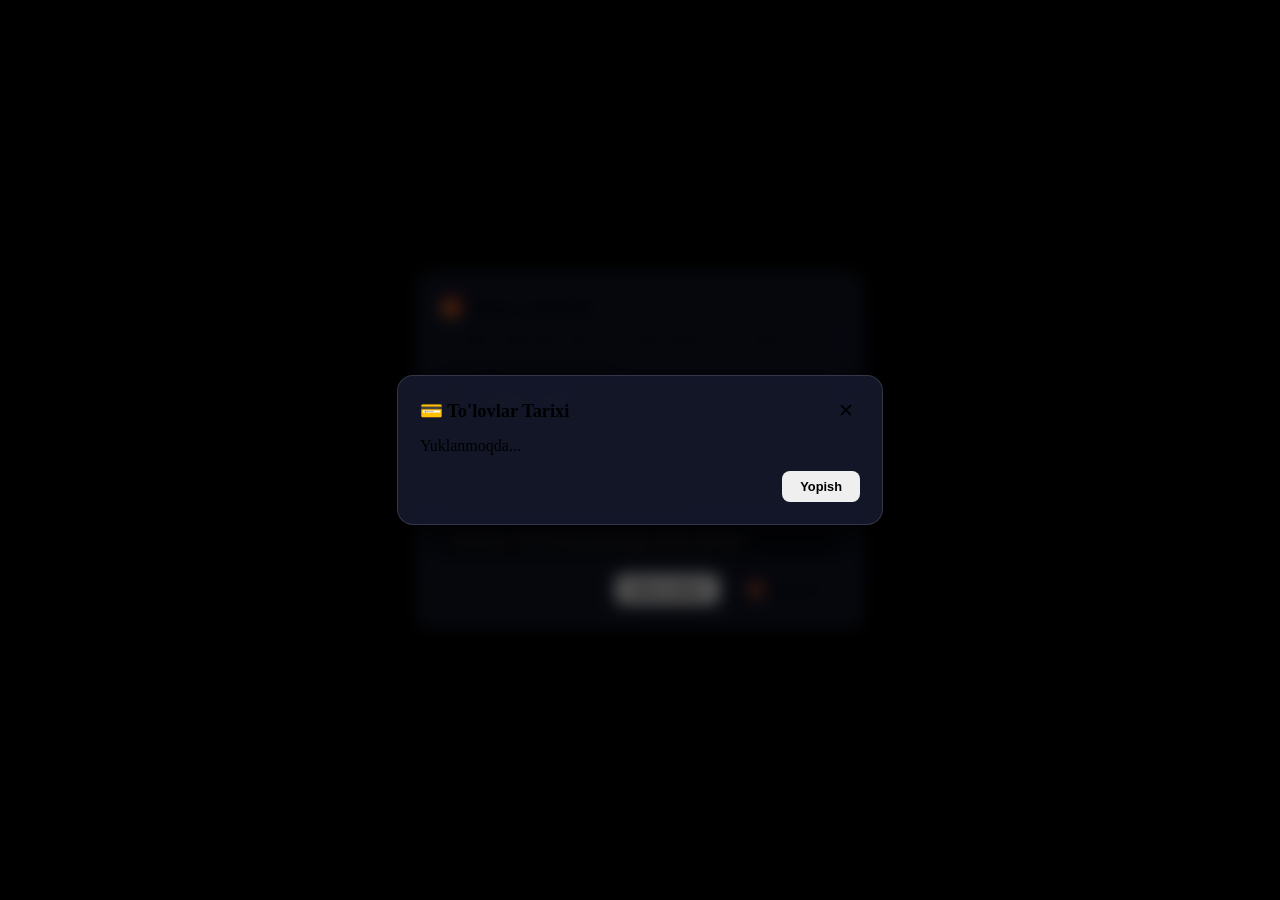
==== web/admin.html @ 642a4f2c "Make modal windows transparent frosted glass, fix processing indicator per order only, format card l" ====
<!DOCTYPE html>
<html lang="uz">
<head>
  <meta charset="UTF-8">
  <meta name="viewport" content="width=device-width, initial-scale=1.0, maximum-scale=1.0, user-scalable=no">
  <title>Vivern MC - Admin Panel</title>
  <link rel="stylesheet" href="/static/css/app.css">
  <script src="https://telegram.org/js/telegram-web-app.js"></script>
  <style>
    /* Two Primary Horizontal Admin Navigation Buttons */
    .admin-nav-cards {
      display: flex;
      flex-direction: column;
      gap: 12px;
      margin-bottom: 20px;
    }
    .admin-nav-card {
      width: 100%;
      display: flex;
      align-items: center;
      justify-content: space-between;
      padding: 16px 18px;
      border-radius: 14px;
      background: var(--bg-card);
      border: 1px solid var(--border-color);
      color: var(--text-main);
      cursor: pointer;
      text-align: left;
      transition: all 0.25s ease;
      box-shadow: 0 2px 8px rgba(0, 0, 0, 0.2);
    }
    .admin-nav-card:hover {
      background: var(--bg-card-hover);
      transform: translateY(-1px);
    }
    .admin-nav-card.active {
      border-color: var(--accent-gold);
      background: linear-gradient(135deg, rgba(245, 158, 11, 0.14), rgba(139, 92, 246, 0.12));
      box-shadow: 0 4px 20px rgba(245, 158, 11, 0.15);
    }
    .admin-nav-left {
      display: flex;
      align-items: center;
      gap: 14px;
    }
    .admin-nav-icon {
      font-size: 1.6rem;
      width: 46px;
      height: 46px;
      border-radius: 12px;
      background: rgba(255, 255, 255, 0.05);
      display: flex;
      align-items: center;
      justify-content: center;
      flex-shrink: 0;
    }
    .admin-nav-title {
      font-weight: 700;
      font-size: 1.05rem;
      color: var(--text-main);
    }
    .admin-nav-desc {
      font-size: 0.8rem;
      color: var(--text-muted);
      margin-top: 3px;
    }
    .admin-nav-arrow {
      font-size: 1.1rem;
      color: var(--text-muted);
      transition: all 0.2s ease;
      font-weight: bold;
    }
    .admin-nav-card.active .admin-nav-arrow {
      color: var(--accent-gold);
      transform: translateX(3px);
    }

    /* Category & Track items */
    .category-card {
      background: var(--bg-card);
      border: 1px solid var(--border-color);
      border-radius: 14px;
      padding: 16px;
      margin-bottom: 16px;
    }
    .track-item {
      background: rgba(255, 255, 255, 0.03);
      border: 1px solid var(--border-color);
      border-radius: 10px;
      padding: 12px;
      margin-top: 10px;
      display: flex;
      flex-direction: column;
      gap: 8px;
    }
    .track-active {
      border-color: var(--accent-emerald);
      background: rgba(16, 185, 129, 0.05);
    }
    .track-meta {
      display: flex;
      justify-content: space-between;
      align-items: center;
      font-size: 0.85rem;
    }
    .badge-active {
      background: var(--accent-emerald);
      color: #064e3b;
      padding: 2px 8px;
      border-radius: 8px;
      font-weight: 700;
      font-size: 0.7rem;
    }
    .badge-inactive {
      background: rgba(255, 255, 255, 0.1);
      color: var(--text-muted);
      padding: 2px 8px;
      border-radius: 8px;
      font-size: 0.7rem;
    }
    audio {
      width: 100%;
      height: 32px;
      border-radius: 6px;
    }
    .action-btn-row {
      display: flex;
      gap: 8px;
    }
    .btn-sm {
      padding: 6px 12px;
      font-size: 0.8rem;
      border-radius: 8px;
      cursor: pointer;
      border: none;
      font-weight: 600;
      transition: opacity 0.2s;
    }
    .btn-sm:hover {
      opacity: 0.9;
    }
    .btn-activate {
      background: var(--accent-blue);
      color: white;
    }
    .btn-delete {
      background: rgba(239, 68, 68, 0.2);
      color: var(--danger-color);
    }
    .btn-rename {
      background: rgba(59, 130, 246, 0.2);
      border: 1px solid rgba(59, 130, 246, 0.4);
      color: #93c5fd;
    }
    .btn-rename:hover {
      background: rgba(59, 130, 246, 0.35);
      color: #fff;
    }

    /* User Management Search and Compact Cards */
    .user-search-wrapper {
      position: relative;
      margin-bottom: 16px;
      display: flex;
      align-items: center;
    }
    .user-search-icon {
      position: absolute;
      left: 14px;
      font-size: 1.1rem;
      color: var(--text-muted);
      pointer-events: none;
    }
    .user-search-input {
      width: 100%;
      padding: 12px 38px 12px 42px;
      border-radius: 12px;
      background: var(--bg-card);
      border: 1px solid var(--border-color);
      color: var(--text-main);
      font-size: 0.9rem;
      outline: none;
      transition: all 0.2s;
    }
    .user-search-input:focus {
      border-color: var(--accent-gold);
      box-shadow: 0 0 12px rgba(245, 158, 11, 0.15);
    }
    .user-search-clear {
      position: absolute;
      right: 12px;
      background: rgba(255, 255, 255, 0.1);
      border: none;
      color: var(--text-muted);
      border-radius: 50%;
      width: 22px;
      height: 22px;
      cursor: pointer;
      display: flex;
      align-items: center;
      justify-content: center;
      font-size: 0.75rem;
    }

    /* Compact User Card (Screenshot 3 Format) */
    .user-compact-card {
      background: var(--bg-card);
      border: 1px solid var(--border-color);
      border-radius: 14px;
      padding: 14px 16px;
      margin-bottom: 10px;
      display: flex;
      justify-content: space-between;
      align-items: center;
      gap: 12px;
      transition: border-color 0.2s;
    }
    .user-compact-card:hover {
      border-color: rgba(255, 255, 255, 0.15);
    }
    .user-compact-left {
      display: flex;
      align-items: center;
      gap: 12px;
      min-width: 0;
    }
    .user-compact-avatar {
      width: 44px;
      height: 44px;
      border-radius: 50%;
      background: linear-gradient(135deg, var(--accent-blue), var(--accent-purple));
      display: flex;
      align-items: center;
      justify-content: center;
      font-weight: 700;
      font-size: 1.15rem;
      color: #fff;
      flex-shrink: 0;
    }
    .user-compact-info {
      display: flex;
      flex-direction: column;
      min-width: 0;
    }
    .user-compact-name {
      font-weight: 700;
      font-size: 0.98rem;
      color: var(--text-main);
      white-space: nowrap;
      overflow: hidden;
      text-overflow: ellipsis;
    }
    .user-compact-username {
      font-size: 0.8rem;
      color: var(--text-muted);
      margin-top: 2px;
    }
    .user-compact-id {
      font-size: 0.75rem;
      color: var(--text-muted);
      margin-top: 2px;
      font-family: monospace;
    }
    .user-compact-right {
      display: flex;
      flex-direction: column;
      align-items: flex-end;
      gap: 8px;
      flex-shrink: 0;
    }
    .user-role-badge {
      font-size: 0.68rem;
      font-weight: 700;
      padding: 2px 8px;
      border-radius: 6px;
      letter-spacing: 0.5px;
    }
    .role-user {
      background: rgba(255, 255, 255, 0.08);
      color: var(--text-muted);
    }
    .role-admin {
      background: rgba(245, 158, 11, 0.2);
      color: var(--accent-gold);
      border: 1px solid rgba(245, 158, 11, 0.4);
    }
    .btn-open-profile {
      background: rgba(59, 130, 246, 0.15);
      border: 1px solid rgba(59, 130, 246, 0.35);
      color: #93c5fd;
      padding: 6px 12px;
      font-size: 0.78rem;
      font-weight: 600;
      border-radius: 8px;
      cursor: pointer;
      transition: all 0.2s;
      white-space: nowrap;
    }
    .btn-open-profile:hover {
      background: rgba(59, 130, 246, 0.28);
      border-color: var(--accent-blue);
      color: #fff;
    }

    /* Full-Screen Profile Modal View */
    .fullscreen-profile-modal {
      position: fixed;
      inset: 0;
      width: 100vw;
      height: 100vh;
      background: var(--bg-primary);
      z-index: 9999;
      overflow-y: auto;
      padding: 16px 16px 50px;
      box-sizing: border-box;
      display: flex;
      flex-direction: column;
      gap: 14px;
    }
    .fullscreen-modal-header {
      display: flex;
      align-items: center;
      justify-content: space-between;
      position: sticky;
      top: -16px;
      margin: -16px -16px 10px -16px;
      background: #0f111a;
      padding: 14px 16px;
      z-index: 100;
      border-bottom: 1px solid var(--border-color);
      box-shadow: 0 4px 15px rgba(0, 0, 0, 0.4);
    }
    .user-profile-hero {
      text-align: center;
      padding: 24px 16px;
      background: var(--bg-card);
      border-radius: 14px;
      border: 1px solid var(--border-color);
    }
    .user-profile-avatar-lg {
      width: 68px;
      height: 68px;
      border-radius: 50%;
      background: linear-gradient(135deg, var(--accent-gold), var(--accent-purple));
      display: flex;
      align-items: center;
      justify-content: center;
      font-size: 2rem;
      margin: 0 auto 12px;
      color: #fff;
      font-weight: bold;
    }
    .user-meta-stats-grid {
      display: grid;
      grid-template-columns: 1fr 1fr;
      gap: 10px;
      background: var(--bg-card);
      border-radius: 14px;
      border: 1px solid var(--border-color);
      padding: 14px;
    }
    .meta-stat-cell {
      display: flex;
      flex-direction: column;
      padding: 6px;
    }
    .meta-stat-label {
      font-size: 0.72rem;
      color: var(--text-muted);
    }
    .meta-stat-value {
      font-weight: 700;
      font-size: 0.95rem;
      margin-top: 3px;
    }
    .user-orders-section {
      background: var(--bg-card);
      border-radius: 14px;
      border: 1px solid var(--border-color);
      padding: 16px;
    }
    .order-history-item {
      background: rgba(255, 255, 255, 0.03);
      border: 1px solid var(--border-color);
      border-radius: 10px;
      padding: 10px 12px;
      margin-top: 8px;
      font-size: 0.82rem;
    }
    .btn-back-miniapp {
      display: inline-flex;
      align-items: center;
      gap: 7px;
      padding: 9px 16px;
      font-size: 0.88rem;
      font-weight: 700;
      text-decoration: none;
      background: linear-gradient(135deg, rgba(255, 255, 255, 0.08), rgba(255, 255, 255, 0.03));
      border: 1px solid rgba(255, 255, 255, 0.16);
      border-radius: 12px;
      color: var(--text-main);
      box-shadow: 0 2px 10px rgba(0, 0, 0, 0.25);
      transition: all 0.2s ease;
      cursor: pointer;
    }
    .btn-back-miniapp:hover, .btn-back-miniapp:active {
      background: linear-gradient(135deg, rgba(245, 158, 11, 0.2), rgba(139, 92, 246, 0.15));
      border-color: var(--accent-gold);
      color: #fff;
      transform: translateY(-1px);
    }
    .btn-back-arrow {
      font-size: 1.15rem;
      line-height: 1;
      color: var(--accent-gold);
      transition: transform 0.2s;
    }
    .btn-back-miniapp:hover .btn-back-arrow {
      transform: translateX(-2px);
    }
    /* 3-Dots Menu Button in Admin User Profile (Image 4) */
    .btn-profile-dots {
      position: absolute;
      top: 14px;
      right: 14px;
      width: 34px;
      height: 34px;
      border-radius: 50%;
      background: rgba(255, 255, 255, 0.08);
      border: 1px solid rgba(255, 255, 255, 0.16);
      color: var(--text-main);
      display: flex;
      align-items: center;
      justify-content: center;
      font-size: 1.25rem;
      cursor: pointer;
      transition: all 0.2s ease;
      z-index: 5;
    }
    .btn-profile-dots:hover, .btn-profile-dots:active {
      background: rgba(245, 158, 11, 0.2);
      border-color: var(--accent-gold);
      color: #fff;
      transform: scale(1.08);
    }
    .admin-user-dropdown {
      position: absolute;
      top: 52px;
      right: 14px;
      background: #181b29;
      border: 1px solid var(--border-color);
      border-radius: 12px;
      box-shadow: 0 10px 30px rgba(0, 0, 0, 0.7);
      padding: 6px;
      z-index: 25;
      min-width: 170px;
      text-align: left;
      backdrop-filter: blur(10px);
    }
    .admin-user-menu-item {
      display: flex;
      align-items: center;
      gap: 10px;
      padding: 9px 12px;
      border-radius: 8px;
      font-size: 0.82rem;
      font-weight: 500;
      color: var(--text-main);
      cursor: pointer;
      transition: background 0.15s ease;
    }
    .admin-user-menu-item:hover {
      background: rgba(255, 255, 255, 0.08);
      color: var(--accent-gold);
    }
  </style>
</head>
<body>
  <header>
    <div class="brand">
      <div class="brand-icon">⚙️</div>
      <div>
        <div class="brand-title">ADMIN PANEL</div>
        <div style="font-size: 0.72rem; color: var(--text-muted);" id="admin-subtitle">Boshqaruv Markazi</div>
      </div>
    </div>
    <a href="/index.html" class="btn-back-miniapp">
      <span class="btn-back-arrow">←</span>
      <span>Mini App</span>
    </a>
  </header>

  <main>
    <!-- Access Denied Card (default visible until verified) -->
    <div id="unauthorized-card" class="card hidden" style="border-color: var(--danger-color); text-align: center;">
      <div style="font-size: 2.5rem; margin-bottom: 10px;">⛔</div>
      <h2 style="color: var(--danger-color); margin-bottom: 8px;">Ruxsat Berilmadi</h2>
      <p style="color: var(--text-muted); font-size: 0.9rem;">
        Sizning Telegram hisobingiz ushbu bo'limga kirish huquqiga ega emas. Faqat belgilangan administratorlar kirishi mumkin.
      </p>
    </div>

    <!-- Admin Content Area -->
    <div id="admin-content" class="hidden">
      <div id="admin-toast" class="card hidden" style="margin-bottom: 14px; font-weight: 500; font-size: 0.9rem;"></div>

      <!-- Two Primary Horizontal Admin Navigation Buttons (1 on top, 2 directly below it) -->
      <div class="admin-nav-cards">
        <button id="admin-btn-library" class="admin-nav-card" onclick="toggleAdminSection('library')">
          <div class="admin-nav-left">
            <span class="admin-nav-icon">🎵</span>
            <div>
              <div class="admin-nav-title">Musiqalar Kutubxonasi</div>
              <div class="admin-nav-desc">4 ta toifa, fon musiqalari va ohanglar</div>
            </div>
          </div>
          <span class="admin-nav-arrow" id="arrow-library">➔</span>
        </button>

        <button id="admin-btn-users" class="admin-nav-card" onclick="toggleAdminSection('users')">
          <div class="admin-nav-left">
            <span class="admin-nav-icon">👥</span>
            <div>
              <div class="admin-nav-title">Foydalanuvchilar Boshqaruvi</div>
              <div class="admin-nav-desc">Bot foydalanuvchilari, urinishlar va buyurtmalar</div>
            </div>
          </div>
          <span class="admin-nav-arrow" id="arrow-users">➔</span>
        </button>
      </div>

      <!-- SECTION 1: Musiqalar Kutubxonasi (Closed by default) -->
      <div id="section-library" class="hidden">
        <div style="display: flex; justify-content: space-between; align-items: center; margin-bottom: 16px;">
          <div>
            <h3 style="font-size: 1.1rem; font-weight: 600;">4 Ta Musiqa Toifasi</h3>
            <div style="font-size: 0.78rem; color: var(--text-muted);">Faol va zaxira fon treklari</div>
          </div>
          <div style="display: flex; gap: 8px;">
            <button onclick="loadCategories()" class="btn-sm btn-secondary" style="width: auto;">🔄 Yangilash</button>
            <button onclick="closeCurrentSection()" class="btn-sm" style="background: rgba(255,255,255,0.08); color: var(--text-muted); width: auto;">✕ Yopish</button>
          </div>
        </div>

        <div id="categories-container">
          <!-- Rendered by JS -->
        </div>
      </div>

      <!-- SECTION 2: Foydalanuvchilar Boshqaruvi (Closed by default) -->
      <div id="section-users" class="hidden">
        <div style="display: flex; justify-content: space-between; align-items: center; margin-bottom: 14px;">
          <div>
            <h3 style="font-size: 1.1rem; font-weight: 600;">Foydalanuvchilar Ro'yxati</h3>
            <div id="users-count-label" style="font-size: 0.78rem; color: var(--text-muted); margin-top: 2px;">Yuklanmoqda...</div>
          </div>
          <div style="display: flex; gap: 8px;">
            <button onclick="loadUsers()" class="btn-sm btn-secondary" style="width: auto;">🔄 Yangilash</button>
            <button onclick="closeCurrentSection()" class="btn-sm" style="background: rgba(255,255,255,0.08); color: var(--text-muted); width: auto;">✕ Yopish</button>
          </div>
        </div>

        <!-- Search Bar with Search Icon -->
        <div class="user-search-wrapper">
          <span class="user-search-icon">🔍</span>
          <input 
            type="text" 
            id="user-search-input" 
            class="user-search-input" 
            placeholder="Ism, @username yoki Telegram ID bo'yicha qidirish..." 
            oninput="handleUserSearch(event)"
          />
          <button id="btn-clear-search" class="user-search-clear hidden" onclick="clearUserSearch()">✕</button>
        </div>

        <!-- Compact Users List Container (Screenshot 3 format) -->
        <div id="users-list-container">
          <!-- Rendered by JS -->
        </div>
      </div>
    </div>
  </main>

  <!-- Full-Screen Profile Modal View (Covers Entire Screen) -->
  <div id="fullscreen-user-profile" class="fullscreen-profile-modal hidden">
    <div class="fullscreen-modal-header">
      <div style="font-weight: 700; font-size: 1.15rem; color: var(--text-main);">Foydalanuvchi profili</div>
      <button onclick="closeUserProfileModal()" class="btn-sm" style="background: rgba(255,255,255,0.08); border: 1px solid var(--border-color); color: var(--text-main); font-size: 0.85rem; font-weight: 600; padding: 6px 14px; border-radius: 8px; cursor: pointer;">
        ✕ Yopish
      </button>
    </div>

    <div class="user-profile-hero" style="position: relative;">
      <!-- 3-Dots Action Button (Image 4) -->
      <button type="button" class="btn-profile-dots" onclick="toggleAdminUserMenu(event)" title="Qo'shimcha amallar">
        ⋮
      </button>

      <!-- Dropdown Menu for User (Image 4) -->
      <div id="admin-user-menu" class="admin-user-dropdown hidden">
        <div class="admin-user-menu-item" onclick="adminOpenUserPhoto()">
          <span>🖼️</span> Rasmni ochish
        </div>
        <div class="admin-user-menu-item" onclick="adminOpenAddCoinsModal()">
          <span>🪙</span> Tangalar qo'shish
        </div>
        <div class="admin-user-menu-item" onclick="adminOpenSendGiftModal()">
          <span>🎁</span> Sovg'a yuborish
        </div>
        <div class="admin-user-menu-item" onclick="adminOpenPaymentHistoryModal()">
          <span>💳</span> To'lovlar tarixi
        </div>
        <div class="admin-user-menu-item" id="menu-item-block" onclick="adminToggleBlockUser()" style="color: #fca5a5;">
          <span>🚫</span> Block user
        </div>
      </div>

      <div class="user-profile-avatar-lg" id="fp-avatar">U</div>
      <div style="font-size: 1.25rem; font-weight: 700;" id="fp-fullname">Foydalanuvchi</div>
      <div style="font-size: 0.85rem; color: var(--text-muted); margin-top: 3px;" id="fp-username">@username</div>
      <div style="margin-top: 10px; display:flex; justify-content:center; align-items:center; gap:8px; flex-wrap:wrap;">
        <span id="fp-id-badge" style="display:inline-flex; align-items:center; gap:5px; padding:4px 11px; border-radius:12px; background:rgba(255,255,255,0.06); border:1px solid rgba(255,255,255,0.14); color:#cbd5e1; font-size:0.76rem; font-weight:500; font-family:monospace;">ID: ...</span>
        <span id="fp-role-badge"></span>
      </div>
    </div>

    <div class="user-meta-stats-grid">
      <div class="meta-stat-cell">
        <span class="meta-stat-label">🪙 Tangalar Balansi</span>
        <span class="meta-stat-value" id="fp-coins" style="color:#fbbf24; font-weight:700;">0 ta Tanga</span>
      </div>
      <div class="meta-stat-cell">
        <span class="meta-stat-label">💳 Bepul Sinovlar</span>
        <span class="meta-stat-value" id="fp-trials" style="color:var(--accent-emerald);">3 ta bepul qoldi</span>
      </div>
      <div class="meta-stat-cell">
        <span class="meta-stat-label">📦 Tayyorlangan Buyurtmalar</span>
        <span class="meta-stat-value" id="fp-completed-orders" style="color:var(--accent-gold);">0 ta</span>
      </div>
      <div class="meta-stat-cell">
        <span class="meta-stat-label">📅 Ro'yxatdan O'tgan Sana</span>
        <span class="meta-stat-value" id="fp-created-at" style="font-size:0.85rem; font-weight:500;">...</span>
      </div>
      <div class="meta-stat-cell">
        <span class="meta-stat-label">🌐 Tanlangan Til</span>
        <span class="meta-stat-value" id="fp-language">UZ</span>
      </div>
    </div>

    <!-- User Orders List -->
    <div class="user-orders-section">
      <div style="font-weight: 700; font-size: 0.95rem; margin-bottom: 10px; display:flex; justify-content:space-between; align-items:center;">
        <span>🛍️ Buyurtmalar Tarixi</span>
        <span id="fp-orders-count-badge" style="font-size:0.75rem; color:var(--text-muted);">0 ta</span>
      </div>
      <div id="fp-orders-list">
        <div style="font-size:0.85rem; color:var(--text-muted); text-align:center; padding:15px;">Yuklanmoqda...</div>
      </div>
    </div>
  </div>

  <!-- Modal: Nomni o'zgartirish (Rename Track Modal) -->
  <div id="modal-rename" class="hidden" onclick="if(event.target === this) closeRenameModal()" style="position:fixed; inset:0; background:rgba(0,0,0,0.65); backdrop-filter:blur(8px); z-index:99999; display:flex; align-items:center; justify-content:center; padding:16px;">
    <div style="width:100%; max-width:380px; background:rgba(22, 27, 46, 0.85); backdrop-filter:blur(20px); -webkit-backdrop-filter:blur(20px); border:1px solid rgba(255,255,255,0.14); border-radius:16px; padding:22px; box-shadow:0 15px 35px rgba(0,0,0,0.6);">
      <div style="font-weight:700; font-size:1.1rem; margin-bottom:6px; color:var(--text-main);">✏️ Nomni o'zgartirish</div>
      <div style="font-size:0.8rem; color:var(--text-muted); margin-bottom:14px;">Trek uchun yangi nom kiriting:</div>
      <input 
        type="text" 
        id="rename-input" 
        class="user-search-input" 
        style="width:100%; padding:12px 14px; margin-bottom:18px; border-radius:10px;" 
        placeholder="Yangi nom..."
        onkeydown="if(event.key === 'Enter') submitRenameTrack()"
      />
      <div style="display:flex; justify-content:flex-end; gap:10px;">
        <button onclick="closeRenameModal()" class="btn-sm btn-secondary" style="padding:8px 16px;">Bekor qilish</button>
        <button onclick="submitRenameTrack()" class="btn-sm btn-primary" style="padding:8px 18px; background:var(--accent-gold); color:#000; font-weight:700;">Saqlash</button>
      </div>
    </div>
  </div>

  <!-- Modal: View User Photo (Open photo) -->
  <div id="modal-admin-view-photo" class="hidden" onclick="if(event.target === this) closeAdminViewPhotoModal()" style="position:fixed; inset:0; background:rgba(0,0,0,0.85); backdrop-filter:blur(8px); z-index:999999; display:flex; align-items:center; justify-content:center; padding:16px;">
    <div style="position:relative; max-width:90vw; max-height:85vh; text-align:center;">
      <button onclick="closeAdminViewPhotoModal()" style="position:absolute; top:-14px; right:-14px; width:36px; height:36px; border-radius:50%; background:#222; border:1px solid rgba(255,255,255,0.3); color:#fff; font-size:1.2rem; cursor:pointer; display:flex; align-items:center; justify-content:center; z-index:10;">✕</button>
      <img id="admin-view-photo-img" src="" alt="Foydalanuvchi rasmi" style="max-width:85vw; max-height:75vh; border-radius:16px; object-fit:contain; box-shadow:0 15px 35px rgba(0,0,0,0.8); border:2px solid rgba(255,255,255,0.15);">
    </div>
  </div>

  <!-- Modal: Add Coins to User -->
  <div id="modal-admin-add-coins" class="hidden" onclick="if(event.target === this) closeAdminAddCoinsModal()" style="position:fixed; inset:0; background:rgba(0,0,0,0.65); backdrop-filter:blur(8px); z-index:999999; display:flex; align-items:center; justify-content:center; padding:16px;">
    <div style="width:100%; max-width:400px; background:rgba(22, 27, 46, 0.85); backdrop-filter:blur(20px); -webkit-backdrop-filter:blur(20px); border:1px solid rgba(255,255,255,0.14); border-radius:16px; padding:22px; box-shadow:0 15px 35px rgba(0,0,0,0.7);">
      <div style="display:flex; justify-content:space-between; align-items:center; margin-bottom:12px;">
        <div style="font-weight:700; font-size:1.15rem; color:var(--text-main);">🪙 Tangalar Qo'shish</div>
        <button onclick="closeAdminAddCoinsModal()" style="background:none; border:none; color:var(--text-muted); font-size:1.2rem; cursor:pointer;">✕</button>
      </div>
      <div style="font-size:0.8rem; color:var(--text-muted); margin-bottom:14px;">
        Foydalanuvchi hisobiga tanga qo'shish (1 ta audio = 10 tanga):
      </div>

      <div style="margin-bottom:12px;">
        <label style="font-size:0.78rem; color:var(--text-muted); display:block; margin-bottom:6px;">Tangalar miqdori:</label>
        <select id="admin-coins-amount" style="width:100%; padding:10px 12px; border-radius:10px; background:rgba(0,0,0,0.4); border:1px solid var(--border-color); color:#fff; font-size:0.9rem;">
          <option value="10" selected>+10 Tanga (1 ta buyurtma)</option>
          <option value="20">+20 Tanga (2 ta buyurtma)</option>
          <option value="30">+30 Tanga (3 ta buyurtma)</option>
          <option value="50">+50 Tanga (5 ta buyurtma)</option>
          <option value="100">+100 Tanga (10 ta buyurtma)</option>
        </select>
      </div>

      <div style="margin-bottom:16px;">
        <label style="font-size:0.78rem; color:var(--text-muted); display:block; margin-bottom:6px;">Foydalanuvchiga xabar (ixtiyoriy):</label>
        <input type="text" id="admin-coins-msg" placeholder="Masalan: To'lovingiz tasdiqlandi!" style="width:100%; padding:10px 12px; border-radius:10px; background:rgba(0,0,0,0.4); border:1px solid var(--border-color); color:#fff; font-size:0.88rem; box-sizing:border-box;">
      </div>

      <div style="display:flex; justify-content:flex-end; gap:10px;">
        <button onclick="closeAdminAddCoinsModal()" class="btn-sm btn-secondary" style="padding:8px 16px;">Bekor qilish</button>
        <button id="btn-submit-add-coins" onclick="adminSubmitAddCoins()" class="btn-sm" style="padding:8px 18px; background:var(--accent-gold); color:#000; font-weight:700;">🪙 Qo'shish</button>
      </div>
    </div>
  </div>

  <!-- Modal: Send a gift to user (Image 4) -->
  <div id="modal-admin-send-gift" class="hidden" onclick="if(event.target === this) closeAdminSendGiftModal()" style="position:fixed; inset:0; background:rgba(0,0,0,0.65); backdrop-filter:blur(8px); z-index:999999; display:flex; align-items:center; justify-content:center; padding:16px;">
    <div style="width:100%; max-width:400px; background:rgba(22, 27, 46, 0.85); backdrop-filter:blur(20px); -webkit-backdrop-filter:blur(20px); border:1px solid rgba(255,255,255,0.14); border-radius:16px; padding:22px; box-shadow:0 15px 35px rgba(0,0,0,0.7);">
      <div style="display:flex; justify-content:space-between; align-items:center; margin-bottom:12px;">
        <div style="font-weight:700; font-size:1.15rem; color:var(--text-main);">🎁 Sovg'a yuborish</div>
        <button onclick="closeAdminSendGiftModal()" style="background:none; border:none; color:var(--text-muted); font-size:1.2rem; cursor:pointer;">✕</button>
      </div>
      <div style="font-size:0.8rem; color:var(--text-muted); margin-bottom:14px;">
        Foydalanuvchiga bepul audio montaj imkoniyatlarini sovg'a qiling:
      </div>
      
      <div style="margin-bottom:12px;">
        <label style="font-size:0.78rem; color:var(--text-muted); display:block; margin-bottom:6px;">Qo'shiladigan bepul urinishlar soni:</label>
        <select id="admin-gift-trials" style="width:100%; padding:10px 12px; border-radius:10px; background:rgba(0,0,0,0.4); border:1px solid var(--border-color); color:#fff; font-size:0.9rem;">
          <option value="1">+1 ta bepul urinish</option>
          <option value="2">+2 ta bepul urinish</option>
          <option value="3" selected>+3 ta bepul urinish</option>
          <option value="5">+5 ta bepul urinish</option>
          <option value="10">+10 ta bepul urinish</option>
        </select>
      </div>

      <div style="margin-bottom:12px;">
        <label style="font-size:0.78rem; color:var(--text-muted); display:block; margin-bottom:6px;">Sovg'a sarlavhasi (ixtiyoriy):</label>
        <input type="text" id="admin-gift-title" placeholder="Masalan: 🎁 Maxsus Sovg'a" style="width:100%; padding:10px 12px; border-radius:10px; background:rgba(0,0,0,0.4); border:1px solid var(--border-color); color:#fff; font-size:0.88rem; box-sizing:border-box;">
      </div>

      <div style="margin-bottom:16px;">
        <label style="font-size:0.78rem; color:var(--text-muted); display:block; margin-bottom:6px;">Foydalanuvchiga xabar (Telegram orqali boradi):</label>
        <input type="text" id="admin-gift-msg" placeholder="Masalan: Faol foydalanganingiz uchun rahmat!" style="width:100%; padding:10px 12px; border-radius:10px; background:rgba(0,0,0,0.4); border:1px solid var(--border-color); color:#fff; font-size:0.88rem; box-sizing:border-box;">
      </div>

      <div style="display:flex; justify-content:flex-end; gap:10px;">
        <button onclick="closeAdminSendGiftModal()" class="btn-sm btn-secondary" style="padding:8px 16px;">Bekor qilish</button>
        <button id="btn-submit-send-gift" onclick="adminSubmitSendGift()" class="btn-sm" style="padding:8px 18px; background:var(--accent-gold); color:#000; font-weight:700;">🎁 Yuborish</button>
      </div>
    </div>
  </div>

  <!-- Modal: To'lovlar tarixi (Image 4) -->
  <div id="modal-admin-user-payments" class="hidden" onclick="if(event.target === this) closeAdminUserPaymentsModal()" style="position:fixed; inset:0; background:rgba(0,0,0,0.65); backdrop-filter:blur(8px); z-index:999999; display:flex; align-items:center; justify-content:center; padding:16px;">
    <div style="width:100%; max-width:440px; background:rgba(22, 27, 46, 0.85); backdrop-filter:blur(20px); -webkit-backdrop-filter:blur(20px); border:1px solid rgba(255,255,255,0.14); border-radius:16px; padding:22px; box-shadow:0 15px 35px rgba(0,0,0,0.7); max-height:85vh; overflow-y:auto;">
      <div style="display:flex; justify-content:space-between; align-items:center; margin-bottom:14px;">
        <div style="font-weight:700; font-size:1.15rem; color:var(--text-main);">💳 To'lovlar Tarixi</div>
        <button onclick="closeAdminUserPaymentsModal()" style="background:none; border:none; color:var(--text-muted); font-size:1.2rem; cursor:pointer;">✕</button>
      </div>
      <div id="admin-user-payments-content">
        Yuklanmoqda...
      </div>
      <div style="margin-top:16px; text-align:right;">
        <button onclick="closeAdminUserPaymentsModal()" class="btn-sm btn-secondary" style="padding:8px 18px;">Yopish</button>
      </div>
    </div>
  </div>
    </div>
  </div>

  <!-- Upload Modal / Input Hidden -->
  <input type="file" id="admin-file-input" accept="audio/*,.mp3,.wav,.m4a,.ogg" style="display: none;" onchange="handleFileSelected(event)">

  <script>
    const tg = window.Telegram?.WebApp;
    let selectedCategoryId = null;
    let token = sessionStorage.getItem("vivern_token");
    let allUsersCache = [];
    let searchDebounceTimer = null;
    let currentOpenSection = null; // null by default, neither open automatically!

    async function initAdmin() {
      if (tg) {
        tg.ready();
        tg.expand();
      }

      // Check authorization with backend
      const rawInitData = tg?.initData || "test_user_8449563084";
      try {
        const authRes = await fetch("/api/auth/telegram", {
          method: "POST",
          headers: { "Content-Type": "application/json" },
          body: JSON.stringify({ init_data: rawInitData })
        });
        if (!authRes.ok) throw new Error("Auth failed");
        const authData = await authRes.json();
        token = authData.token;
        sessionStorage.setItem("vivern_token", token);

        if (!authData.user.is_admin) {
          document.getElementById("unauthorized-card").classList.remove("hidden");
          return;
        }

        // Show admin navigation cards ONLY (neither section opened automatically)
        document.getElementById("admin-content").classList.remove("hidden");
        closeCurrentSection();

        // Direct user profile navigation (e.g. from bot receipt action)
        const urlParams = new URLSearchParams(window.location.search);
        const targetUserId = urlParams.get("user_id");
        if (targetUserId) {
          toggleAdminSection("users");
          await loadUsers();
          await openUserProfileModal(parseInt(targetUserId, 10));
        }
      } catch (e) {
        document.getElementById("unauthorized-card").classList.remove("hidden");
      }
    }

    // Toggle Section: Opens section if closed, or closes if already open
    function toggleAdminSection(section) {
      if (currentOpenSection === section) {
        // Clicking active button toggles it closed
        closeCurrentSection();
        return;
      }

      const btnLib = document.getElementById("admin-btn-library");
      const btnUsers = document.getElementById("admin-btn-users");
      const secLib = document.getElementById("section-library");
      const secUsers = document.getElementById("section-users");
      const arrLib = document.getElementById("arrow-library");
      const arrUsers = document.getElementById("arrow-users");

      if (section === "library") {
        currentOpenSection = "library";
        btnLib.classList.add("active");
        btnUsers.classList.remove("active");
        arrLib.textContent = "▼";
        arrUsers.textContent = "➔";
        secLib.classList.remove("hidden");
        secUsers.classList.add("hidden");
        loadCategories();
      } else if (section === "users") {
        currentOpenSection = "users";
        btnUsers.classList.add("active");
        btnLib.classList.remove("active");
        arrUsers.textContent = "▼";
        arrLib.textContent = "➔";
        secUsers.classList.remove("hidden");
        secLib.classList.add("hidden");
        loadUsers();
      }
    }

    function closeCurrentSection() {
      currentOpenSection = null;
      document.getElementById("admin-btn-library").classList.remove("active");
      document.getElementById("admin-btn-users").classList.remove("active");
      document.getElementById("arrow-library").textContent = "➔";
      document.getElementById("arrow-users").textContent = "➔";
      document.getElementById("section-library").classList.add("hidden");
      document.getElementById("section-users").classList.add("hidden");
    }

    /* -------------------------------------------------------------
       SECTION 1: Musiqalar Kutubxonasi Functions
       ------------------------------------------------------------- */
    async function loadCategories() {
      const container = document.getElementById("categories-container");
      container.innerHTML = '<div style="text-align:center; padding: 25px;"><div class="spinner"></div><div style="font-size:0.8rem; color:var(--text-muted); margin-top:8px;">Kutubxona yuklanmoqda...</div></div>';

      try {
        const res = await fetch("/api/admin/categories", {
          headers: { "Authorization": `Bearer ${token}` }
        });
        if (!res.ok) throw new Error("Yuklab bo'lmadi");
        const categories = await res.json();

        container.innerHTML = "";
        for (const cat of categories) {
          const card = document.createElement("div");
          card.className = "category-card";

          const activeTrack = cat.active_track;
          let trackHtml = '<div style="font-size: 0.85rem; color: var(--text-muted); margin-top: 8px;">Faol trek mavjud emas.</div>';

          if (activeTrack) {
            const safeActiveTitle = (activeTrack.title || "").replace(/'/g, "\\'").replace(/"/g, '&quot;');
            trackHtml = `
              <div class="track-item track-active">
                <div class="track-meta">
                  <span style="font-weight: 600;">${activeTrack.title}</span>
                  <span class="badge-active">FAOL (v${activeTrack.version})</span>
                </div>
                <div style="font-size: 0.78rem; color: var(--text-muted);">
                  Format: ${activeTrack.format.toUpperCase()} | Davomiyligi: ${activeTrack.duration_seconds}s
                </div>
                <audio controls src="/api/admin/assets/${activeTrack.id}/preview" preload="none"></audio>
              </div>
            `;
          }

          card.innerHTML = `
            <div style="display: flex; justify-content: space-between; align-items: center;">
              <div>
                <div style="font-weight: 700; font-size: 0.95rem;">${cat.name}</div>
                <div style="font-size: 0.75rem; color: var(--text-muted);">ID: ${cat.id}</div>
              </div>
              <button onclick="triggerUpload('${cat.id}')" class="btn-sm btn-primary" style="width: auto;">
                ➕ Yangi Trek
              </button>
            </div>
            ${trackHtml}
            <div style="margin-top: 10px;">
              <button onclick="toggleTrackList('${cat.id}')" class="btn-sm btn-secondary" style="width: 100%;">
                Barcha versiyalarni ko'rish
              </button>
              <div id="list-${cat.id}" class="hidden" style="margin-top: 8px;"></div>
            </div>
          `;
          container.appendChild(card);
        }
      } catch (err) {
        container.innerHTML = `<div style="color:var(--danger-color); padding:10px;">Xatolik: ${err.message}</div>`;
      }
    }

    async function toggleTrackList(categoryId) {
      const listEl = document.getElementById(`list-${categoryId}`);
      if (!listEl.classList.contains("hidden")) {
        listEl.classList.add("hidden");
        return;
      }
      listEl.innerHTML = '<div style="font-size:0.8rem; color:var(--text-muted);">Yuklanmoqda...</div>';
      listEl.classList.remove("hidden");

      try {
        const res = await fetch(`/api/admin/assets?category=${categoryId}`, {
          headers: { "Authorization": `Bearer ${token}` }
        });
        const tracks = await res.json();
        if (tracks.length === 0) {
          listEl.innerHTML = '<div style="font-size:0.8rem; color:var(--text-muted);">Hech qanday trek yo\'q.</div>';
          return;
        }

        listEl.innerHTML = tracks.map(t => {
          const safeTitle = (t.title || "").replace(/'/g, "\\'").replace(/"/g, '&quot;');
          return `
            <div class="track-item ${t.is_active ? 'track-active' : ''}">
              <div class="track-meta">
                <span>${t.title}</span>
                ${t.is_active ? '<span class="badge-active">FAOL</span>' : '<span class="badge-inactive">No-faol</span>'}
              </div>
              <audio controls src="/api/admin/assets/${t.id}/preview" preload="none"></audio>
              <div class="action-btn-row">
                ${!t.is_active ? `<button onclick="activateTrack('${t.id}', '${categoryId}')" class="btn-sm btn-activate">Faollashtirish</button>` : ''}
                <button onclick="deleteTrack('${t.id}', '${categoryId}')" class="btn-sm btn-delete">O'chirish</button>
                <button onclick="openRenameModal('${t.id}', '${safeTitle}', '${categoryId}')" class="btn-sm btn-rename">✏️ Nomni o'zgartirish</button>
              </div>
            </div>
          `;
        }).join("");
      } catch (e) {
        listEl.innerHTML = '<div style="color:var(--danger-color); font-size:0.8rem;">Yuklab bo\'lmadi.</div>';
      }
    }

    function showAdminNotification(msg, type = "info") {
      const toast = document.getElementById("admin-toast");
      if (!toast) return;
      toast.className = "card";
      if (type === "success") {
        toast.style.background = "rgba(16, 185, 129, 0.15)";
        toast.style.borderColor = "var(--accent-emerald)";
        toast.style.color = "#6ee7b7";
      } else if (type === "error") {
        toast.style.background = "rgba(239, 68, 68, 0.15)";
        toast.style.borderColor = "var(--danger-color)";
        toast.style.color = "#fca5a5";
      } else {
        toast.style.background = "rgba(59, 130, 246, 0.15)";
        toast.style.borderColor = "var(--accent-blue)";
        toast.style.color = "#93c5fd";
      }
      toast.innerHTML = msg;
      toast.classList.remove("hidden");
      if (type !== "loading") {
        setTimeout(() => toast.classList.add("hidden"), 4000);
      }
    }

    function triggerUpload(categoryId) {
      selectedCategoryId = categoryId;
      document.getElementById("admin-file-input").click();
    }

    async function handleFileSelected(event) {
      const file = event.target.files[0];
      if (!file || !selectedCategoryId) return;

      const title = file.name.replace(/\.[^/.]+$/, "");
      const formData = new FormData();
      formData.append("file", file);
      formData.append("category", selectedCategoryId);
      formData.append("title", title);
      formData.append("set_active", "true");

      showAdminNotification("⏳ Fayl yuklanmoqda va tekshirilmoqda...", "loading");
      try {
        const res = await fetch("/api/admin/assets/upload", {
          method: "POST",
          headers: { "Authorization": `Bearer ${token}` },
          body: formData
        });
        const data = await res.json();
        if (!res.ok) throw new Error(data.detail || "Yuklashda xatolik");
        showAdminNotification("✅ Trek muvaffaqiyatli saqlandi va faollashtirildi!", "success");
        loadCategories();
      } catch (err) {
        showAdminNotification("❌ Xatolik: " + err.message, "error");
      } finally {
        event.target.value = "";
      }
    }

    /* -------------------------------------------------------------
       Track Rename Logic
       ------------------------------------------------------------- */
    let renameAssetContext = { assetId: null, categoryId: null };

    function openRenameModal(assetId, currentTitle, categoryId) {
      renameAssetContext = { assetId, categoryId };
      const input = document.getElementById("rename-input");
      input.value = currentTitle || "";
      const modal = document.getElementById("modal-rename");
      modal.classList.remove("hidden");
      setTimeout(() => {
        input.focus();
        input.select();
      }, 60);
    }

    function closeRenameModal() {
      const modal = document.getElementById("modal-rename");
      modal.classList.add("hidden");
      renameAssetContext = { assetId: null, categoryId: null };
    }

    async function submitRenameTrack() {
      const input = document.getElementById("rename-input");
      const newTitle = input.value.trim();
      if (!newTitle) {
        alert("Iltimos, trek nomini kiriting!");
        return;
      }
      const { assetId, categoryId } = renameAssetContext;
      if (!assetId) return;

      showAdminNotification("⏳ Nom yangilanmoqda...", "loading");
      try {
        const res = await fetch(`/api/admin/assets/${assetId}/rename`, {
          method: "PATCH",
          headers: {
            "Authorization": `Bearer ${token}`,
            "Content-Type": "application/json"
          },
          body: JSON.stringify({ title: newTitle })
        });
        const data = await res.json();
        if (!res.ok) throw new Error(data.detail || "Nomni o'zgartirib bo'lmadi");

        closeRenameModal();
        showAdminNotification("✅ Trek nomi muvaffaqiyatli saqlandi!", "success");
        await loadCategories();
        if (categoryId) {
          reloadCategoryTracks(categoryId);
        }
      } catch (err) {
        showAdminNotification("❌ Xatolik: " + err.message, "error");
      }
    }

    async function reloadCategoryTracks(categoryId) {
      const listEl = document.getElementById(`list-${categoryId}`);
      if (!listEl || listEl.classList.contains("hidden")) return;
      try {
        const res = await fetch(`/api/admin/assets?category=${categoryId}`, {
          headers: { "Authorization": `Bearer ${token}` }
        });
        const tracks = await res.json();
        if (tracks.length === 0) {
          listEl.innerHTML = '<div style="font-size:0.8rem; color:var(--text-muted);">Hech qanday trek yo\'q.</div>';
          return;
        }

        listEl.innerHTML = tracks.map(t => {
          const safeTitle = (t.title || "").replace(/'/g, "\\'").replace(/"/g, '&quot;');
          return `
            <div class="track-item ${t.is_active ? 'track-active' : ''}">
              <div class="track-meta">
                <span>${t.title}</span>
                ${t.is_active ? '<span class="badge-active">FAOL</span>' : '<span class="badge-inactive">No-faol</span>'}
              </div>
              <audio controls src="/api/admin/assets/${t.id}/preview" preload="none"></audio>
              <div class="action-btn-row">
                ${!t.is_active ? `<button onclick="activateTrack('${t.id}', '${categoryId}')" class="btn-sm btn-activate">Faollashtirish</button>` : ''}
                <button onclick="deleteTrack('${t.id}', '${categoryId}')" class="btn-sm btn-delete">O'chirish</button>
                <button onclick="openRenameModal('${t.id}', '${safeTitle}', '${categoryId}')" class="btn-sm btn-rename">✏️ Nomni o'zgartirish</button>
              </div>
            </div>
          `;
        }).join("");
      } catch (e) {}
    }

    async function activateTrack(assetId, categoryId = null) {
      try {
        const res = await fetch(`/api/admin/assets/${assetId}/activate`, {
          method: "PATCH",
          headers: { "Authorization": `Bearer ${token}` }
        });
        if (!res.ok) throw new Error("Faollashtirib bo'lmadi");
        await loadCategories();
        if (categoryId) reloadCategoryTracks(categoryId);
      } catch (err) {
        alert(err.message);
      }
    }

    async function deleteTrack(assetId, categoryId = null) {
      if (!confirm("Haqiqatan ham bu trekni o'chirmoqchimisiz?")) return;
      try {
        const res = await fetch(`/api/admin/assets/${assetId}`, {
          method: "DELETE",
          headers: { "Authorization": `Bearer ${token}` }
        });
        if (!res.ok) throw new Error("O'chirib bo'lmadi");
        await loadCategories();
        if (categoryId) reloadCategoryTracks(categoryId);
      } catch (err) {
        alert(err.message);
      }
    }

    /* -------------------------------------------------------------
       SECTION 2: Foydalanuvchilar Boshqaruvi Functions (Screenshot 3)
       ------------------------------------------------------------- */
    async function loadUsers(searchQuery = "") {
      const container = document.getElementById("users-list-container");
      const countLabel = document.getElementById("users-count-label");
      container.innerHTML = '<div style="text-align:center; padding: 25px;"><div class="spinner"></div><div style="font-size:0.8rem; color:var(--text-muted); margin-top:8px;">Foydalanuvchilar yuklanmoqda...</div></div>';

      try {
        let url = "/api/admin/users";
        if (searchQuery.trim()) {
          url += `?query=${encodeURIComponent(searchQuery.trim())}`;
        }
        const res = await fetch(url, {
          headers: { "Authorization": `Bearer ${token}` }
        });
        if (!res.ok) throw new Error("Foydalanuvchilarni yuklab bo'lmadi");
        const users = await res.json();
        allUsersCache = users;

        countLabel.textContent = `Jami: ${users.length} ta foydalanuvchi topildi`;
        renderUsersList(users);
      } catch (err) {
        container.innerHTML = `<div style="color:var(--danger-color); padding:10px;">Xatolik: ${err.message}</div>`;
      }
    }

    function renderUsersList(users) {
      const container = document.getElementById("users-list-container");
      if (!users || users.length === 0) {
        container.innerHTML = `
          <div style="text-align: center; padding: 35px 20px; color: var(--text-muted);">
            <div style="font-size: 2.2rem; margin-bottom: 8px;">🔍</div>
            <div style="font-weight: 600;">Hech qanday foydalanuvchi topilmadi</div>
            <div style="font-size: 0.8rem; margin-top: 4px;">Qidiruv so'zini o'zgartirib ko'ring</div>
          </div>
        `;
        return;
      }

      // Compact layout matching Screenshot 3
      container.innerHTML = users.map(u => {
        const fullName = `${u.first_name || ""} ${u.last_name || ""}`.trim() || "Noma'lum foydalanuvchi";
        const initial = (u.first_name || u.username || "U")[0].toUpperCase();
        const usernameDisplay = u.username ? `@${u.username}` : "username yo'q";

        const roleBadge = u.is_admin 
          ? `<span class="user-role-badge role-admin">ADMIN</span>`
          : `<span class="user-role-badge role-user">FOYDALANUVCHI</span>`;

        const avatarHtml = u.avatar_url
          ? `<div class="user-compact-avatar" style="background-image:url('${u.avatar_url}'); background-size:cover; background-position:center; color:transparent;"></div>`
          : `<div class="user-compact-avatar">${initial}</div>`;

        return `
          <div class="user-compact-card">
            <div class="user-compact-left">
              ${avatarHtml}
              <div class="user-compact-info">
                <div class="user-compact-name">${fullName}</div>
                <div class="user-compact-username">${usernameDisplay}</div>
                <div class="user-compact-id">ID: ${u.id}</div>
              </div>
            </div>

            <div class="user-compact-right">
              ${roleBadge}
              <button class="btn-open-profile" onclick="openUserProfileModal(${u.id})">
                Profilni Ochish
              </button>
            </div>
          </div>
        `;
      }).join("");
    }

    function handleUserSearch(event) {
      const q = event.target.value;
      const clearBtn = document.getElementById("btn-clear-search");
      if (q.trim()) {
        clearBtn.classList.remove("hidden");
      } else {
        clearBtn.classList.add("hidden");
      }

      clearTimeout(searchDebounceTimer);
      searchDebounceTimer = setTimeout(() => {
        loadUsers(q);
      }, 250);
    }

    function clearUserSearch() {
      const input = document.getElementById("user-search-input");
      input.value = "";
      document.getElementById("btn-clear-search").classList.add("hidden");
      loadUsers("");
    }

    /* -------------------------------------------------------------
       FULL-SCREEN USER PROFILE MODAL & 3-DOTS USER MENU (Image 4)
       ------------------------------------------------------------- */
    let currentModalUser = null;

    async function openUserProfileModal(userId) {
      let user = allUsersCache.find(u => u.id === userId);
      if (!user) {
        try {
          const res = await fetch(`/api/admin/users?query=${userId}`, {
            headers: { "Authorization": `Bearer ${token}` }
          });
          if (res.ok) {
            const list = await res.json();
            user = list.find(u => u.id === userId) || list[0];
            if (user && !allUsersCache.find(u => u.id === user.id)) {
              allUsersCache.push(user);
            }
          }
        } catch (e) {
          console.error("Error fetching user for modal:", e);
        }
      }
      if (!user) return;
      currentModalUser = user;

      // Close dropdown menu if open
      const menu = document.getElementById("admin-user-menu");
      if (menu) menu.classList.add("hidden");

      // Update block menu item status
      const blockBtn = document.getElementById("menu-item-block");
      if (blockBtn) {
        if (user.is_blocked) {
          blockBtn.innerHTML = `<span>✅</span> Unblock user`;
          blockBtn.style.color = "#34d399";
        } else {
          blockBtn.innerHTML = `<span>🚫</span> Block user`;
          blockBtn.style.color = "#fca5a5";
        }
      }

      const modal = document.getElementById("fullscreen-user-profile");
      const fullName = `${user.first_name || ""} ${user.last_name || ""}`.trim() || "Noma'lum foydalanuvchi";
      const initial = (user.first_name || user.username || "U")[0].toUpperCase();

      const fpAvatar = document.getElementById("fp-avatar");
      if (user.avatar_url) {
        fpAvatar.style.backgroundImage = `url("${user.avatar_url}")`;
        fpAvatar.style.backgroundSize = "cover";
        fpAvatar.style.backgroundPosition = "center";
        fpAvatar.textContent = "";
      } else {
        fpAvatar.style.backgroundImage = "none";
        fpAvatar.textContent = initial;
      }
      document.getElementById("fp-fullname").textContent = fullName;
      document.getElementById("fp-username").textContent = user.username ? `@${user.username}` : "username yo'q";
      document.getElementById("fp-id-badge").innerHTML = `🆔 ID: <span style="color:#fff; font-weight:600;">${user.id}</span>`;

      const roleBadgeEl = document.getElementById("fp-role-badge");
      if (user.is_admin) {
        roleBadgeEl.innerHTML = `<span style="display:inline-flex; align-items:center; gap:5px; padding:4px 11px; border-radius:12px; background:rgba(245, 158, 11, 0.15); border:1px solid rgba(245, 158, 11, 0.35); color:var(--accent-gold); font-size:0.76rem; font-weight:600; letter-spacing:0.3px;">👑 Administrator</span>`;
      } else {
        roleBadgeEl.innerHTML = `<span style="display:inline-flex; align-items:center; gap:5px; padding:4px 11px; border-radius:12px; background:rgba(255, 255, 255, 0.05); border:1px solid rgba(255, 255, 255, 0.12); color:var(--text-muted); font-size:0.76rem; font-weight:500;">👤 Foydalanuvchi</span>`;
      }

      const used = user.trial_count || 0;
      const extra = user.extra_trials || 0;
      const totalAllowed = 3 + extra;
      const remaining = Math.max(0, totalAllowed - used);
      const trialsEl = document.getElementById("fp-trials");
      if (remaining > 0) {
        trialsEl.textContent = `${remaining} ta (${used}/${totalAllowed} ishlatilgan)`;
        trialsEl.style.color = "var(--accent-emerald)";
      } else {
        trialsEl.textContent = `0 ta (${used}/${totalAllowed} ishlatilgan)`;
        trialsEl.style.color = "var(--danger-color)";
      }

      const compOrdersEl = document.getElementById("fp-completed-orders");
      if (compOrdersEl) compOrdersEl.textContent = `${user.completed_orders || 0} ta`;
      const coinsEl = document.getElementById("fp-coins");
      if (coinsEl) coinsEl.textContent = `${user.coins || 0} ta Tanga`;
      const langEl = document.getElementById("fp-language");
      if (langEl) langEl.textContent = "UZ";
      const createdEl = document.getElementById("fp-created-at");
      if (createdEl) createdEl.textContent = user.created_at || "Noma'lum";

      modal.classList.remove("hidden");
      document.body.style.overflow = "hidden"; // Prevent background scroll

      // Load specific orders for this user
      const ordersContainer = document.getElementById("fp-orders-list");
      const ordersBadge = document.getElementById("fp-orders-count-badge");
      ordersContainer.innerHTML = '<div style="font-size:0.85rem; color:var(--text-muted); text-align:center; padding:15px;">Buyurtmalar yuklanmoqda...</div>';

      try {
        const oRes = await fetch(`/api/admin/orders?user_id=${user.id}`, {
          headers: { "Authorization": `Bearer ${token}` }
        });
        if (!oRes.ok) throw new Error("Yuklab bo'lmadi");
        const orders = await oRes.json();
        ordersBadge.textContent = `${orders.length} ta`;

        if (orders.length === 0) {
          ordersContainer.innerHTML = '<div style="font-size:0.82rem; color:var(--text-muted); text-align:center; padding:15px;">Hozircha buyurtmalar berilmagan.</div>';
          return;
        }

        ordersContainer.innerHTML = orders.map(o => {
          let statusBadge = `<span style="color:var(--accent-gold); font-weight:600;">Jarayonda</span>`;
          if (o.status === "completed") {
            statusBadge = `<span style="color:var(--accent-emerald); font-weight:600;">✓ Tayyor (${o.duration ? o.duration.toFixed(1) + 's' : ''})</span>`;
          } else if (o.status === "failed") {
            statusBadge = `<span style="color:var(--danger-color); font-weight:600;">Xatolik</span>`;
          }
          return `
            <div class="order-history-item">
              <div style="display:flex; justify-content:space-between; align-items:center; margin-bottom:4px;">
                <span style="font-weight:700;">Buyurtma #${o.id.substring(0, 8)}</span>
                ${statusBadge}
              </div>
              <div style="font-size:0.75rem; color:var(--text-muted);">
                Sana: ${o.created_at || "Noma'lum"} | Qo'shiq: ${o.special_music_name || "Mavjud emas"}
              </div>
            </div>
          `;
        }).join("");
      } catch (e) {
        ordersContainer.innerHTML = '<div style="font-size:0.82rem; color:var(--text-muted); text-align:center; padding:10px;">Buyurtmalar tarixini yuklab bo\'lmadi.</div>';
      }
    }

    function closeUserProfileModal() {
      const modal = document.getElementById("fullscreen-user-profile");
      modal.classList.add("hidden");
      document.body.style.overflow = ""; // Restore background scroll
      currentModalUser = null;
    }

    /* -------------------------------------------------------------
       3-Dots Dropdown & Action Functions (Image 4)
       ------------------------------------------------------------- */
    function toggleAdminUserMenu(e) {
      if (e) e.stopPropagation();
      const menu = document.getElementById("admin-user-menu");
      if (menu) menu.classList.toggle("hidden");
    }

    // Dismiss dropdown when clicking outside
    document.addEventListener("click", function(e) {
      const menu = document.getElementById("admin-user-menu");
      const dotsBtn = e.target.closest(".btn-profile-dots");
      if (menu && !menu.classList.contains("hidden") && !dotsBtn && !e.target.closest("#admin-user-menu")) {
        menu.classList.add("hidden");
      }
    });

    // 1. Open photo
    function adminOpenUserPhoto() {
      document.getElementById("admin-user-menu")?.classList.add("hidden");
      if (!currentModalUser) return;
      if (currentModalUser.avatar_url) {
        document.getElementById("admin-view-photo-img").src = currentModalUser.avatar_url;
        document.getElementById("modal-admin-view-photo").classList.remove("hidden");
      } else {
        alert("Bu foydalanuvchida profil rasmi o'rnatilmagan.");
      }
    }

    function closeAdminViewPhotoModal() {
      document.getElementById("modal-admin-view-photo")?.classList.add("hidden");
    }

    // 1.5. Tangalar qo'shish (Add Coins)
    function adminOpenAddCoinsModal() {
      document.getElementById("admin-user-menu")?.classList.add("hidden");
      if (!currentModalUser) return;
      document.getElementById("admin-coins-amount").value = "10";
      document.getElementById("admin-coins-msg").value = "";
      document.getElementById("modal-admin-add-coins").classList.remove("hidden");
    }

    function closeAdminAddCoinsModal() {
      document.getElementById("modal-admin-add-coins")?.classList.add("hidden");
    }

    async function adminSubmitAddCoins() {
      if (!currentModalUser) return;
      const coins = parseInt(document.getElementById("admin-coins-amount").value, 10) || 10;
      const message = document.getElementById("admin-coins-msg").value.trim() || undefined;
      const submitBtn = document.getElementById("btn-submit-add-coins");
      submitBtn.disabled = true;
      submitBtn.textContent = "Qo'shilmoqda...";

      try {
        const res = await fetch(`/api/admin/users/${currentModalUser.id}/coins`, {
          method: "POST",
          headers: {
            "Authorization": `Bearer ${token}`,
            "Content-Type": "application/json"
          },
          body: JSON.stringify({ coins, message })
        });
        const data = await res.json();
        if (!res.ok) throw new Error(data.detail || "Tangalar qo'shishda xatolik");

        closeAdminAddCoinsModal();
        showAdminNotification(`✅ ${currentModalUser.first_name || 'Foydalanuvchi'}ga +${coins} ta tanga qo'shildi!`, "success");

        currentModalUser.coins = data.coins;
        const u = allUsersCache.find(x => x.id === currentModalUser.id);
        if (u) u.coins = data.coins;

        const coinsEl = document.getElementById("fp-coins");
        if (coinsEl) coinsEl.textContent = `${data.coins} ta Tanga`;
      } catch (err) {
        alert("Xatolik: " + err.message);
      } finally {
        submitBtn.disabled = false;
        submitBtn.textContent = "🪙 Qo'shish";
      }
    }

    // 2. Send a gift
    function adminOpenSendGiftModal() {
      document.getElementById("admin-user-menu")?.classList.add("hidden");
      if (!currentModalUser) return;
      document.getElementById("admin-gift-trials").value = "3";
      document.getElementById("admin-gift-title").value = "";
      document.getElementById("admin-gift-msg").value = "";
      document.getElementById("modal-admin-send-gift").classList.remove("hidden");
    }

    function closeAdminSendGiftModal() {
      document.getElementById("modal-admin-send-gift")?.classList.add("hidden");
    }

    async function adminSubmitSendGift() {
      if (!currentModalUser) return;
      const trials = parseInt(document.getElementById("admin-gift-trials").value, 10) || 3;
      const title = document.getElementById("admin-gift-title").value.trim() || undefined;
      const message = document.getElementById("admin-gift-msg").value.trim() || undefined;
      const submitBtn = document.getElementById("btn-submit-send-gift");
      submitBtn.disabled = true;
      submitBtn.textContent = "Yuborilmoqda...";

      try {
        const res = await fetch(`/api/admin/users/${currentModalUser.id}/gift`, {
          method: "POST",
          headers: {
            "Authorization": `Bearer ${token}`,
            "Content-Type": "application/json"
          },
          body: JSON.stringify({ trials, title, message })
        });
        const data = await res.json();
        if (!res.ok) throw new Error(data.detail || "Sovg'a yuborishda xatolik");

        closeAdminSendGiftModal();
        showAdminNotification(`✅ ${currentModalUser.first_name || 'Foydalanuvchi'}ga ${trials} ta bepul urinish sovg'a qilindi!`, "success");
        
        currentModalUser.extra_trials = (currentModalUser.extra_trials || 0) + trials;
        openUserProfileModal(currentModalUser.id);
      } catch (err) {
        alert("Xatolik: " + err.message);
      } finally {
        submitBtn.disabled = false;
        submitBtn.textContent = "🎁 Yuborish";
      }
    }

    // 3. To'lovlar tarixi
    async function adminOpenPaymentHistoryModal() {
      document.getElementById("admin-user-menu")?.classList.add("hidden");
      if (!currentModalUser) return;
      const modal = document.getElementById("modal-admin-user-payments");
      const content = document.getElementById("admin-user-payments-content");
      modal.classList.remove("hidden");
      content.innerHTML = '<div style="text-align:center; padding:15px; color:var(--text-muted);"><div class="spinner"></div><div style="margin-top:6px; font-size:0.8rem;">To\'lovlar hisoblanmoqda...</div></div>';

      try {
        const res = await fetch(`/api/admin/orders?user_id=${currentModalUser.id}`, {
          headers: { "Authorization": `Bearer ${token}` }
        });
        const orders = await res.json();
        
        const completedOrders = orders.filter(o => o.status === "completed");
        const totalAllowedTrials = 3 + (currentModalUser.extra_trials || 0);
        const usedTrials = Math.min(completedOrders.length, totalAllowedTrials);
        const paidOrders = Math.max(0, completedOrders.length - usedTrials);
        const totalPaid = paidOrders * 5000;

        content.innerHTML = `
          <div style="background:rgba(255,255,255,0.04); border:1px solid var(--border-color); border-radius:12px; padding:14px; margin-bottom:14px;">
            <div style="font-size:0.85rem; color:var(--text-muted); margin-bottom:4px;">Jami Tayyorlangan Buyurtmalar:</div>
            <div style="font-size:1.3rem; font-weight:700; color:#fff;">${completedOrders.length} ta</div>
            <div style="font-size:0.75rem; color:var(--text-muted); margin-top:2px;">
              (${usedTrials} ta bepul sinovlar hisobidan, ${paidOrders} ta pullik buyurtma)
            </div>
          </div>

          <div style="background:rgba(245,158,11,0.08); border:1px solid rgba(245,158,11,0.25); border-radius:12px; padding:14px; margin-bottom:14px;">
            <div style="font-size:0.85rem; color:var(--accent-gold); font-weight:600; margin-bottom:4px;">Jami To'langan Mablag':</div>
            <div style="font-size:1.4rem; font-weight:800; color:#fbbf24;">${totalPaid.toLocaleString()} so'm</div>
            <div style="font-size:0.75rem; color:var(--text-muted); margin-top:2px;">
              Tarif: 5,000 so'm / buyurtma
            </div>
          </div>

          <div style="font-size:0.8rem; font-weight:600; margin-bottom:8px; color:var(--text-muted);">Buyurtmalar ro'yxati:</div>
          ${orders.length === 0 ? '<div style="font-size:0.8rem; color:var(--text-muted);">Hech qanday buyurtma mavjud emas.</div>' : `
            <div style="display:flex; flex-direction:column; gap:8px;">
              ${orders.slice(0, 10).map((o, idx) => `
                <div style="padding:10px; background:rgba(0,0,0,0.3); border-radius:8px; border:1px solid rgba(255,255,255,0.06); font-size:0.8rem; display:flex; justify-content:space-between; align-items:center;">
                  <div>
                    <div style="font-weight:600; color:#fff;">#${o.id.substring(0, 8)} - ${o.special_music_name || 'Tabrik'}</div>
                    <div style="font-size:0.72rem; color:var(--text-muted);">${o.created_at || ''}</div>
                  </div>
                  <div>
                    ${idx < totalAllowedTrials ? '<span style="color:var(--accent-emerald); font-weight:600; font-size:0.75rem;">Bepul (Trial)</span>' : '<span style="color:var(--accent-gold); font-weight:600; font-size:0.75rem;">5,000 so\'m</span>'}
                  </div>
                </div>
              `).join("")}
            </div>
          `}
        `;
      } catch (err) {
        content.innerHTML = `<div style="color:var(--danger-color); padding:10px;">Yuklab bo'lmadi: ${err.message}</div>`;
      }
    }

    function closeAdminUserPaymentsModal() {
      document.getElementById("modal-admin-user-payments")?.classList.add("hidden");
    }

    // 4. Block / Unblock user
    async function adminToggleBlockUser() {
      document.getElementById("admin-user-menu")?.classList.add("hidden");
      if (!currentModalUser) return;
      const actionText = currentModalUser.is_blocked ? "blokdan chiqarishni" : "bloklashni";
      if (!confirm(`Haqiqatan ham ${currentModalUser.first_name || 'bu foydalanuvchi'}ni ${actionText} xohlaysizmi?`)) return;

      try {
        const res = await fetch(`/api/admin/users/${currentModalUser.id}/toggle-block`, {
          method: "POST",
          headers: { "Authorization": `Bearer ${token}` }
        });
        const data = await res.json();
        if (!res.ok) throw new Error(data.detail || "Amalni bajarib bo'lmadi");

        currentModalUser.is_blocked = data.is_blocked;
        showAdminNotification(data.message, data.is_blocked ? "error" : "success");

        const blockBtn = document.getElementById("menu-item-block");
        if (blockBtn) {
          if (currentModalUser.is_blocked) {
            blockBtn.innerHTML = `<span>✅</span> Unblock user`;
            blockBtn.style.color = "#34d399";
          } else {
            blockBtn.innerHTML = `<span>🚫</span> Block user`;
            blockBtn.style.color = "#fca5a5";
          }
        }

        const u = allUsersCache.find(x => x.id === currentModalUser.id);
        if (u) u.is_blocked = data.is_blocked;
      } catch (err) {
        alert("Xatolik: " + err.message);
      }
    }

    document.addEventListener("DOMContentLoaded", initAdmin);
  </script>
</body>
</html>
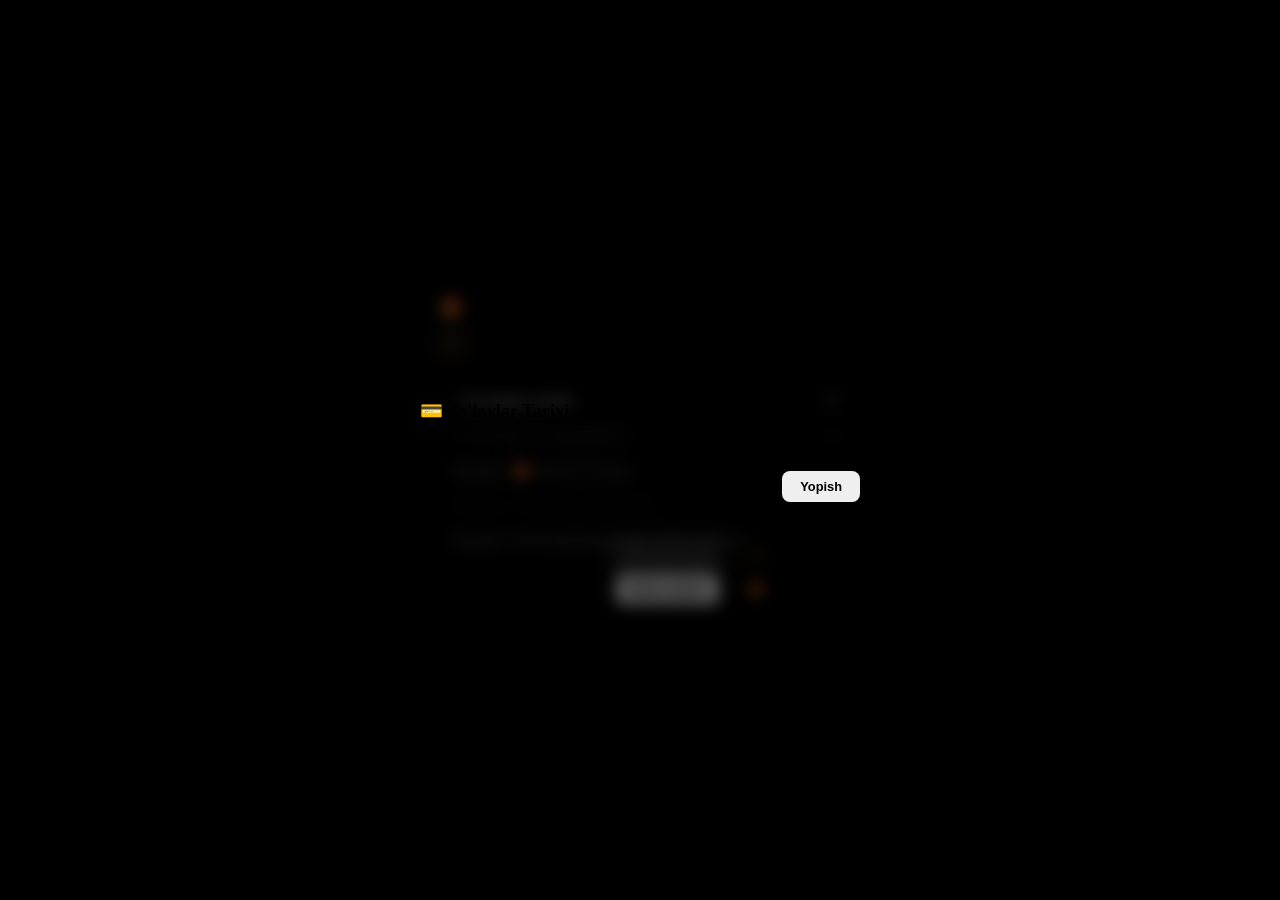
==== commit ee648dfe: "Implement 1.1x pop animation for all windows, add cache-busting version params and anti-cache middle" ====
--- a/web/admin.html
+++ b/web/admin.html
@@ -3,8 +3,11 @@
 <head>
   <meta charset="UTF-8">
   <meta name="viewport" content="width=device-width, initial-scale=1.0, maximum-scale=1.0, user-scalable=no">
+  <meta http-equiv="Cache-Control" content="no-cache, no-store, must-revalidate">
+  <meta http-equiv="Pragma" content="no-cache">
+  <meta http-equiv="Expires" content="0">
   <title>Vivern MC - Admin Panel</title>
-  <link rel="stylesheet" href="/static/css/app.css">
+  <link rel="stylesheet" href="/static/css/app.css?v=20261123_11x">
   <script src="https://telegram.org/js/telegram-web-app.js"></script>
   <style>
     /* Two Primary Horizontal Admin Navigation Buttons */
@@ -661,7 +664,7 @@
 
   <!-- Modal: Nomni o'zgartirish (Rename Track Modal) -->
   <div id="modal-rename" class="hidden" onclick="if(event.target === this) closeRenameModal()" style="position:fixed; inset:0; background:rgba(0,0,0,0.65); backdrop-filter:blur(8px); z-index:99999; display:flex; align-items:center; justify-content:center; padding:16px;">
-    <div style="width:100%; max-width:380px; background:rgba(22, 27, 46, 0.85); backdrop-filter:blur(20px); -webkit-backdrop-filter:blur(20px); border:1px solid rgba(255,255,255,0.14); border-radius:16px; padding:22px; box-shadow:0 15px 35px rgba(0,0,0,0.6);">
+    <div class="admin-modal-card" style="width:100%; max-width:380px; border-radius:16px; padding:22px;">
       <div style="font-weight:700; font-size:1.1rem; margin-bottom:6px; color:var(--text-main);">✏️ Nomni o'zgartirish</div>
       <div style="font-size:0.8rem; color:var(--text-muted); margin-bottom:14px;">Trek uchun yangi nom kiriting:</div>
       <input 
@@ -689,7 +692,7 @@
 
   <!-- Modal: Add Coins to User -->
   <div id="modal-admin-add-coins" class="hidden" onclick="if(event.target === this) closeAdminAddCoinsModal()" style="position:fixed; inset:0; background:rgba(0,0,0,0.65); backdrop-filter:blur(8px); z-index:999999; display:flex; align-items:center; justify-content:center; padding:16px;">
-    <div style="width:100%; max-width:400px; background:rgba(22, 27, 46, 0.85); backdrop-filter:blur(20px); -webkit-backdrop-filter:blur(20px); border:1px solid rgba(255,255,255,0.14); border-radius:16px; padding:22px; box-shadow:0 15px 35px rgba(0,0,0,0.7);">
+    <div class="admin-modal-card" style="width:100%; max-width:400px; border-radius:16px; padding:22px;">
       <div style="display:flex; justify-content:space-between; align-items:center; margin-bottom:12px;">
         <div style="font-weight:700; font-size:1.15rem; color:var(--text-main);">🪙 Tangalar Qo'shish</div>
         <button onclick="closeAdminAddCoinsModal()" style="background:none; border:none; color:var(--text-muted); font-size:1.2rem; cursor:pointer;">✕</button>
@@ -723,7 +726,7 @@
 
   <!-- Modal: Send a gift to user (Image 4) -->
   <div id="modal-admin-send-gift" class="hidden" onclick="if(event.target === this) closeAdminSendGiftModal()" style="position:fixed; inset:0; background:rgba(0,0,0,0.65); backdrop-filter:blur(8px); z-index:999999; display:flex; align-items:center; justify-content:center; padding:16px;">
-    <div style="width:100%; max-width:400px; background:rgba(22, 27, 46, 0.85); backdrop-filter:blur(20px); -webkit-backdrop-filter:blur(20px); border:1px solid rgba(255,255,255,0.14); border-radius:16px; padding:22px; box-shadow:0 15px 35px rgba(0,0,0,0.7);">
+    <div class="admin-modal-card" style="width:100%; max-width:400px; border-radius:16px; padding:22px;">
       <div style="display:flex; justify-content:space-between; align-items:center; margin-bottom:12px;">
         <div style="font-weight:700; font-size:1.15rem; color:var(--text-main);">🎁 Sovg'a yuborish</div>
         <button onclick="closeAdminSendGiftModal()" style="background:none; border:none; color:var(--text-muted); font-size:1.2rem; cursor:pointer;">✕</button>
@@ -762,7 +765,7 @@
 
   <!-- Modal: To'lovlar tarixi (Image 4) -->
   <div id="modal-admin-user-payments" class="hidden" onclick="if(event.target === this) closeAdminUserPaymentsModal()" style="position:fixed; inset:0; background:rgba(0,0,0,0.65); backdrop-filter:blur(8px); z-index:999999; display:flex; align-items:center; justify-content:center; padding:16px;">
-    <div style="width:100%; max-width:440px; background:rgba(22, 27, 46, 0.85); backdrop-filter:blur(20px); -webkit-backdrop-filter:blur(20px); border:1px solid rgba(255,255,255,0.14); border-radius:16px; padding:22px; box-shadow:0 15px 35px rgba(0,0,0,0.7); max-height:85vh; overflow-y:auto;">
+    <div class="admin-modal-card" style="width:100%; max-width:440px; border-radius:16px; padding:22px; max-height:85vh; overflow-y:auto;">
       <div style="display:flex; justify-content:space-between; align-items:center; margin-bottom:14px;">
         <div style="font-weight:700; font-size:1.15rem; color:var(--text-main);">💳 To'lovlar Tarixi</div>
         <button onclick="closeAdminUserPaymentsModal()" style="background:none; border:none; color:var(--text-muted); font-size:1.2rem; cursor:pointer;">✕</button>
